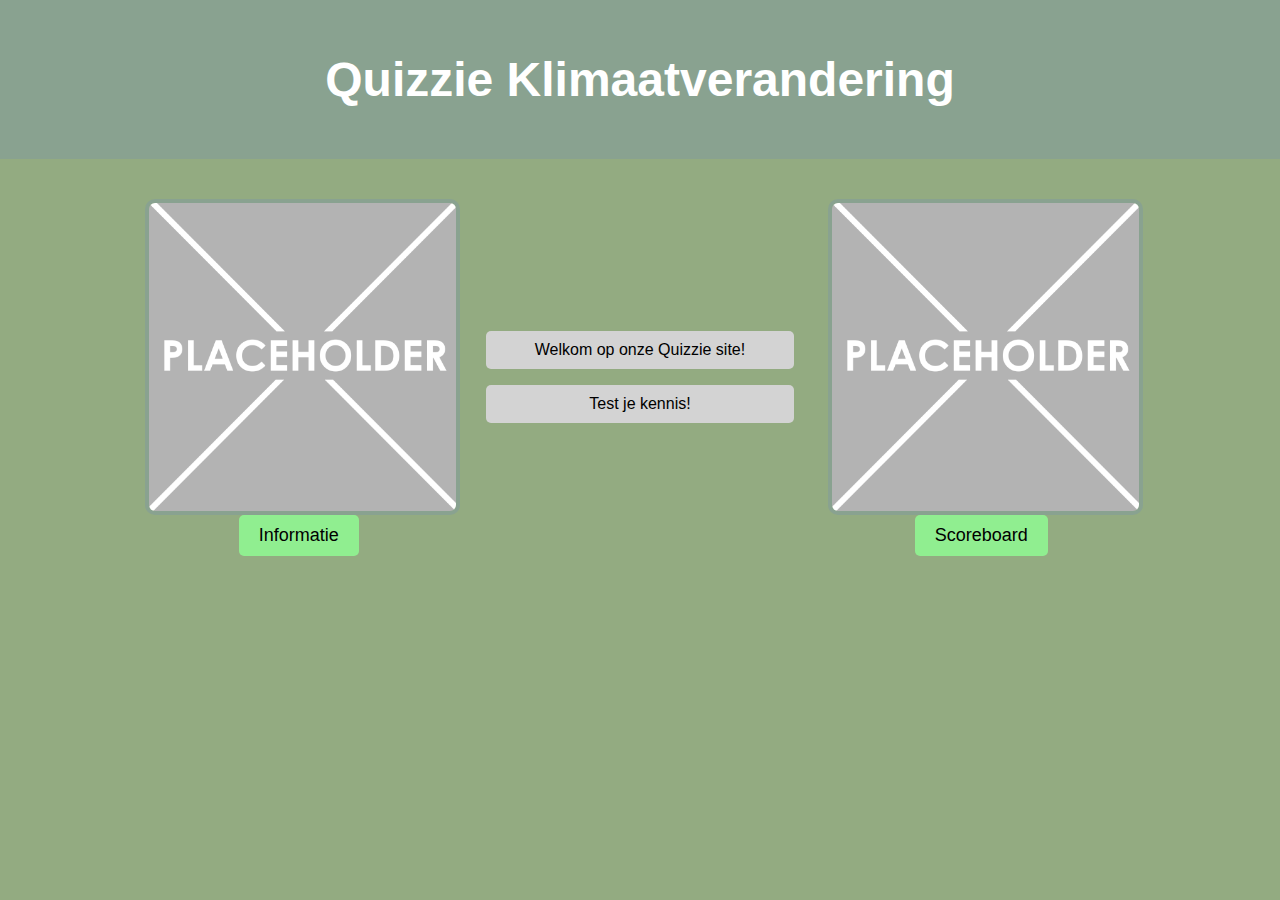
==== home/index.html @ 740d5631 "Homepage" ====
<!DOCTYPE html>
<html lang="en">
<head>
    <meta charset="UTF-8">
    <meta name="viewport" content="width=device-width, initial-scale=1.0">
    <title>Document</title>
    <link rel="stylesheet" href="style.css">
</head>
<body>
   
    <body>
        <header class="header">
            <h1>Quizzie Klimaatverandering</h1>
        </header>
        <div class="container">
            <div class="content">
                <div class="box">
                    <img src="plaatjes/placeholder.webp" alt="">
                    <a href="../info/index.html" class="button">Informatie</a>
                </div>
                <div class="box" id="welcome-box">
                    <p>Welkom op onze Quizzie site!</p>
                    <p>Test je kennis!</p>
                </div>
                <div class="box">
                    <img src="plaatjes/placeholder.webp" alt="">
                    <a href="../resultaatscherm/index.html" class="button">Scoreboard</a>
                </div>
            </div>
        </div>
</body>
</html>
---- home/style.css ----
body {
    background-color: #93AB81;
    text-align: center;
    font-family: Arial, sans-serif;
    margin: 0;
    padding: 0;
}

.header {
    background-color: #89A290;
    color: white;
    text-align: center;
    padding: 20px;
    font-size: 24px;
    font-weight: bold;
}



.container {
    width: 80%;
    margin: 20px auto;
    padding: 20px;
}


.content {
    display: flex;
    justify-content: space-around;
    align-items: center;
}


.box {
    width: 30%;
    text-align: center;
}


.box img {
    width: 100%;
    border: 4px solid #89A290;
    border-radius: 10px;
    display: block;
    margin: 0 auto;
}


.box p {
    background-color: #D3D3D3;
    padding: 10px;
    border-radius: 5px;
}


.button {
    text-decoration: none;
    color: black; 
    display: inline-block;
    padding: 10px 20px;
    background-color: lightgreen;
    border-radius: 5px;
    font-size: 18px;
    text-align: center;
}

.button:hover {
    background-color: #89A290;
    color: white;
}
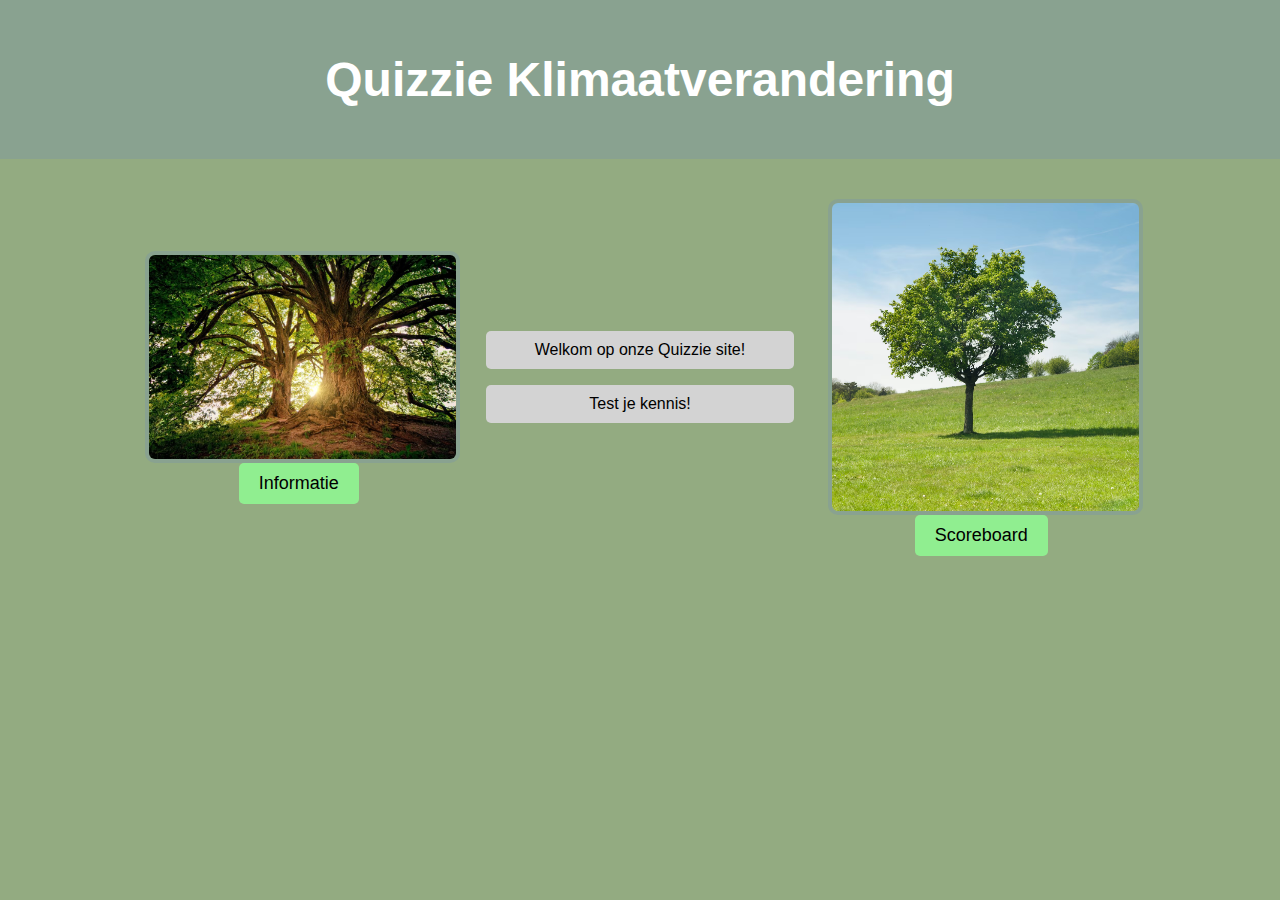
==== commit fdb65ce4: "Homepage en Quizpage af" ====
--- a/home/index.html
+++ b/home/index.html
@@ -15,7 +15,7 @@
         <div class="container">
             <div class="content">
                 <div class="box">
-                    <img src="plaatjes/placeholder.webp" alt="">
+                    <img src="plaatjes/boom.jpg" alt="">
                     <a href="../info/index.html" class="button">Informatie</a>
                 </div>
                 <div class="box" id="welcome-box">
@@ -23,7 +23,7 @@
                     <p>Test je kennis!</p>
                 </div>
                 <div class="box">
-                    <img src="plaatjes/placeholder.webp" alt="">
+                    <img src="plaatjes/boom2.jpg" alt="">
                     <a href="../resultaatscherm/index.html" class="button">Scoreboard</a>
                 </div>
             </div>
--- a/home/style.css
+++ b/home/style.css
@@ -35,6 +35,8 @@
 .box {
     width: 30%;
     text-align: center;
+    max-width: 500px;
+    max-height: 600px;
 }
 
 
